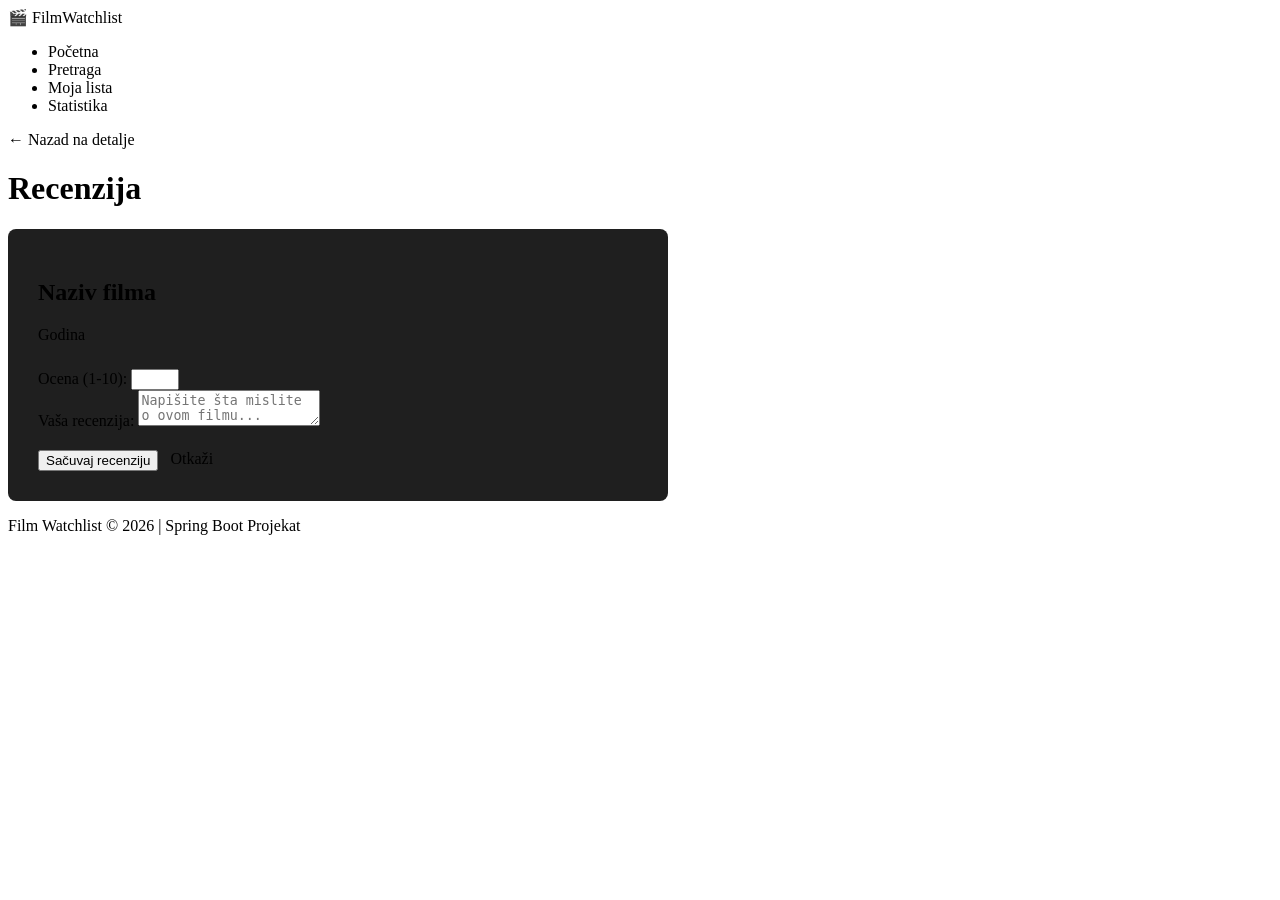
==== src/main/resources/templates/add-review.html @ 2487a164 "dodati sabloni" ====
<!DOCTYPE html>
<html lang="sr" xmlns:th="http://www.thymeleaf.org">
<head>
    <meta charset="UTF-8">
    <meta name="viewport" content="width=device-width, initial-scale=1.0">
    <title>Film Watchlist - Recenzija</title>
    <link rel="stylesheet" th:href="@{/css/style.css}">
</head>
<body>

<nav class="navbar">
    <a th:href="@{/}" class="logo">🎬 FilmWatchlist</a>
    <ul class="nav-links">
        <li><a th:href="@{/}">Početna</a></li>
        <li><a th:href="@{/search}">Pretraga</a></li>
        <li><a th:href="@{/watchlist}">Moja lista</a></li>
        <li><a th:href="@{/statistics}">Statistika</a></li>
    </ul>
</nav>

<div class="container">

    <a th:href="@{/watchlist/detail/{id}(id=${item.id})}" class="btn btn-secondary btn-small">← Nazad na detalje</a>

    <h1>
        <span th:text="${item.hasReview()} ? 'Izmena recenzije' : 'Dodavanje recenzije'">Recenzija</span>
    </h1>

    <div style="max-width: 600px; background-color: #1f1f1f; padding: 30px; border-radius: 8px; margin-top: 20px;">
        <h2 th:text="${item.film.title}">Naziv filma</h2>
        <p class="year" th:text="${item.film.year}">Godina</p>

        <form th:action="@{/watchlist/review/{id}(id=${item.id})}" method="post" style="margin-top: 25px;">

            <div class="form-group">
                <label for="rating">Ocena (1-10):</label>
                <input type="number" name="rating" id="rating" min="1" max="10"
                       th:value="${item.hasReview()} ? ${item.review.rating} : 5" required>
            </div>

            <div class="form-group">
                <label for="reviewText">Vaša recenzija:</label>
                <textarea name="reviewText" id="reviewText"
                          placeholder="Napišite šta mislite o ovom filmu..."
                          th:text="${item.hasReview()} ? ${item.review.reviewText} : ''" required></textarea>
            </div>

            <div style="display: flex; gap: 12px; margin-top: 20px;">
                <button type="submit" class="btn">Sačuvaj recenziju</button>
                <a th:href="@{/watchlist/detail/{id}(id=${item.id})}" class="btn btn-secondary">Otkaži</a>
            </div>
        </form>
    </div>

</div>

<footer class="footer">
    <p>Film Watchlist &copy; 2026 | Spring Boot Projekat</p>
</footer>

</body>
</html>
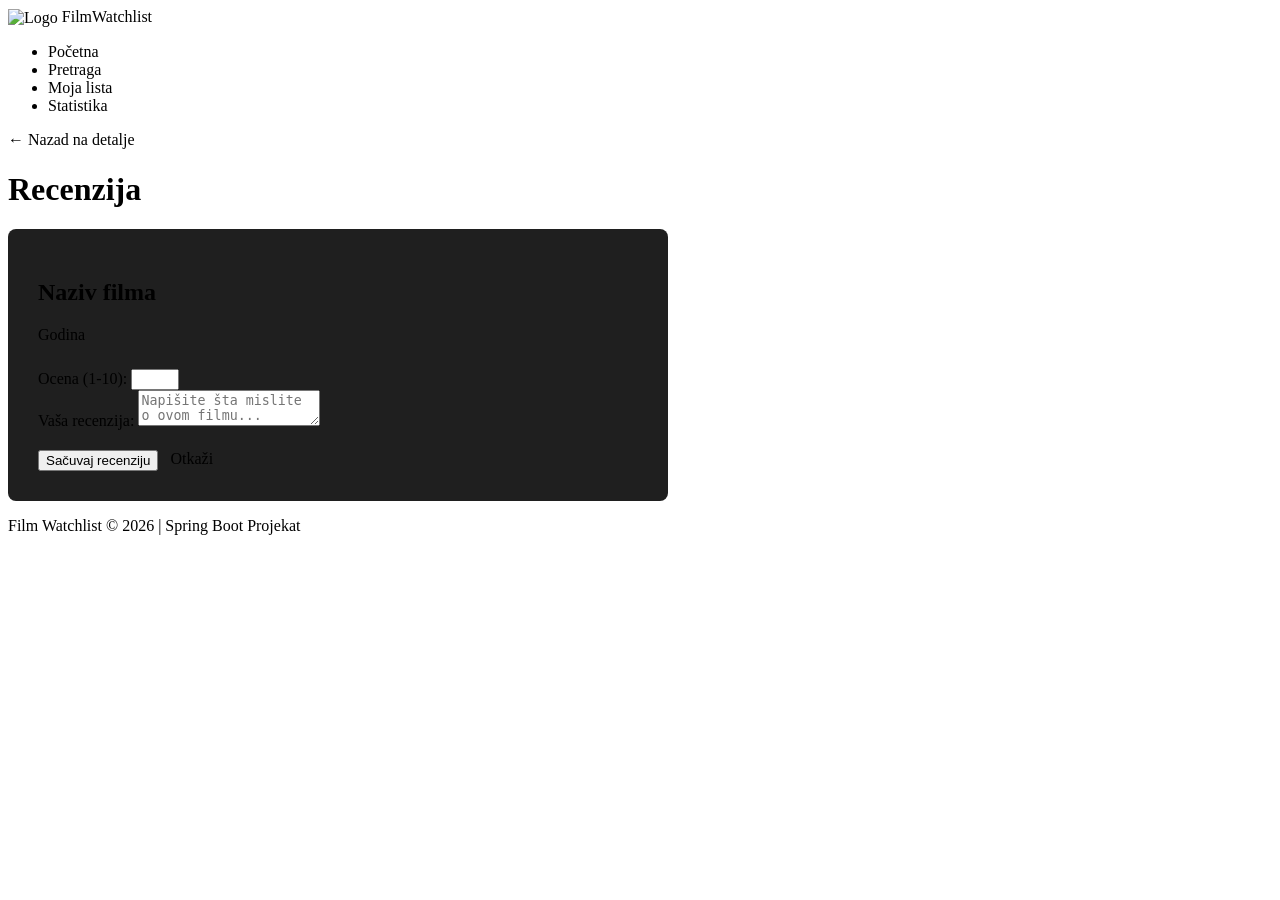
==== commit 82b774a6: "detalji i sitnice" ====
--- a/src/main/resources/templates/add-review.html
+++ b/src/main/resources/templates/add-review.html
@@ -9,7 +9,7 @@
 <body>
 
 <nav class="navbar">
-    <a th:href="@{/}" class="logo">🎬 FilmWatchlist</a>
+    <a th:href="@{/}" class="logo"><img th:src="@{/images/film.png}" alt="Logo" style="height: 28px; vertical-align: middle;"> FilmWatchlist</a>
     <ul class="nav-links">
         <li><a th:href="@{/}">Početna</a></li>
         <li><a th:href="@{/search}">Pretraga</a></li>
